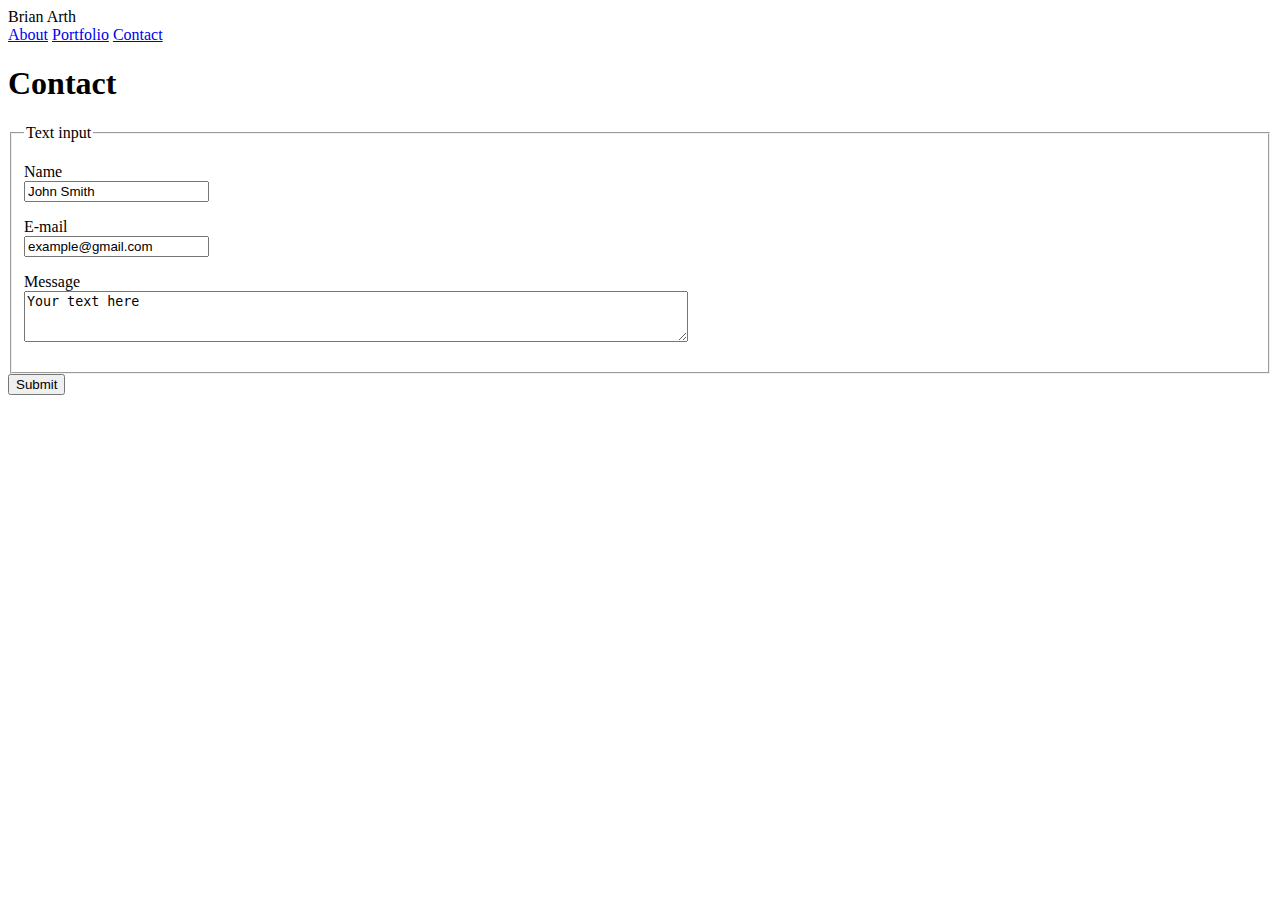
==== contact.html @ 86596c9a "2 of 3 done, no css yet" ====
<!DOCTYPE html>
<html>
    <head>
        <header>Brian Arth</header>
        <a href="index.html">About</a>
        <a href="portfolio.html">Portfolio</a>
        <a href="#">Contact</a>
    </head>

    <body>
        <h1>Contact</h1>
        <form>
            <fieldset>
                <legend>Text input</legend>
                <p>
                <label>Name</label>
                <br>
                <input type = "text"
                        id = "myText"
                        value = "John Smith" />
                </p>
                <p>
                <label>E-mail</label>
                <br>
                <input type = "text"
                        id = "mytext"
                        value = "example@gmail.com" />
                </p>
                <p>
                <label>Message</label>
                <br>
                <textarea id = "myTextArea"
                        rows = "3"
                        cols = "80">Your text here</textarea>
                </p>
            </fieldset>
        </form>

        <button type="button">Submit</button>

    </body>
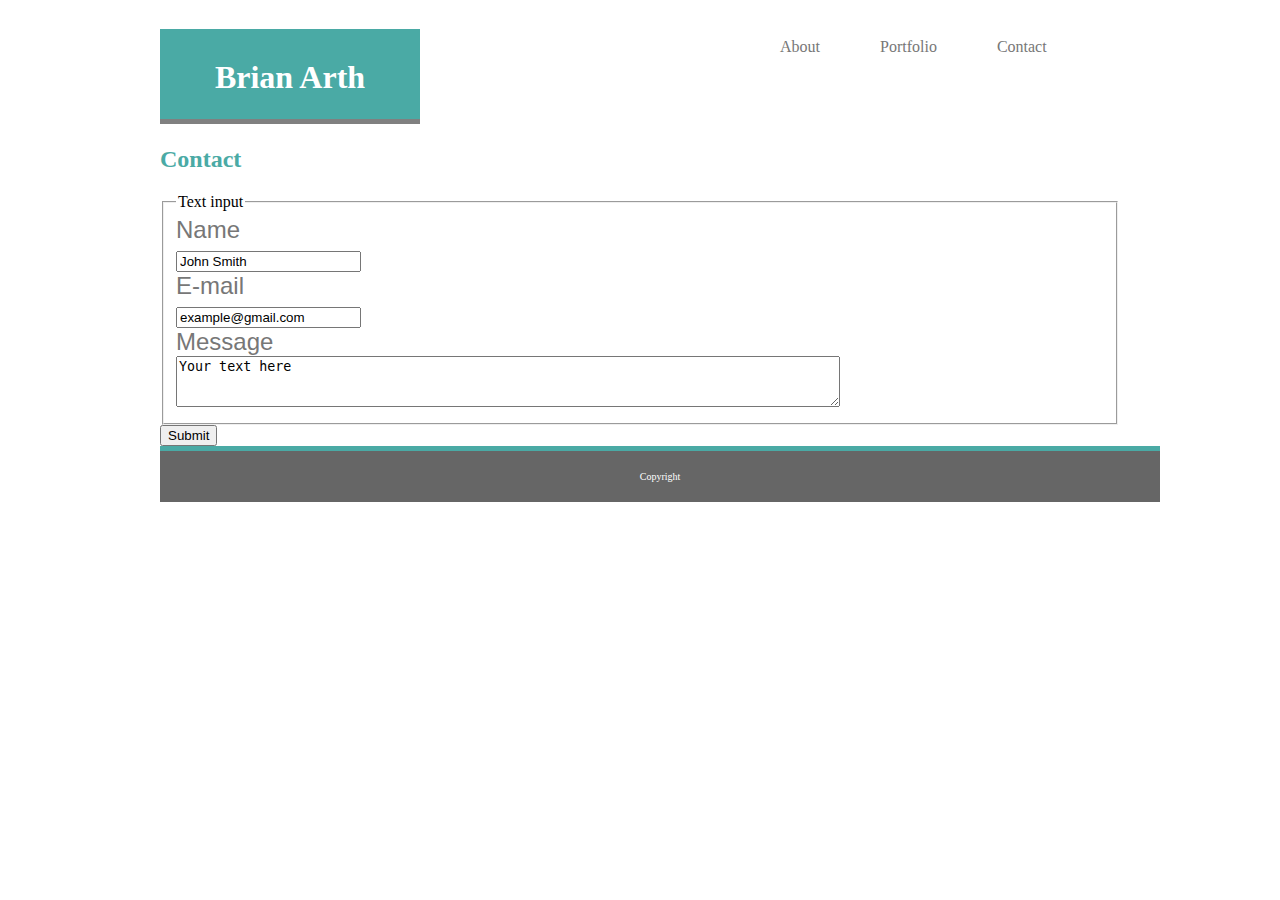
==== commit 3420d1d6: "Note quite there" ====
--- a/contact.html
+++ b/contact.html
@@ -1,14 +1,19 @@
 <!DOCTYPE html>
 <html>
     <head>
-        <header>Brian Arth</header>
-        <a href="index.html">About</a>
-        <a href="portfolio.html">Portfolio</a>
-        <a href="#">Contact</a>
+        <meta charset="UTF-8">
+        <title>Basic Portfolio</title>
+        <link rel="stylesheet" type="text/css" href="assets/css/style.css">
     </head>
 
     <body>
-        <h1>Contact</h1>
+        <div class="topline">
+            <h1>Brian Arth</h1>
+            <div id="links"><a href="index.html">About</a><a href="portfolio.html">Portfolio</a><a href="#">Contact</a>
+                </div>
+        </div>
+
+        <h2>Contact</h2>
         <form>
             <fieldset>
                 <legend>Text input</legend>
@@ -33,9 +38,11 @@
                         rows = "3"
                         cols = "80">Your text here</textarea>
                 </p>
+                
             </fieldset>
         </form>
 
         <button type="button">Submit</button>
+        <footer>Copyright</footer>
 
     </body>--- a/assets/css/style.css
+++ b/assets/css/style.css
@@ -0,0 +1,75 @@
+body {
+    font-family: Georgia, 'Times New Roman', Times, serif;
+    background: url("crossline-dots.png");
+    width: 960px;
+    margin-left: auto;
+    margin-right: auto;
+}
+
+.topline {
+    float: left;
+}
+
+
+h1 {
+    border-bottom: 5px solid gray;
+    float: left;
+    background-color: #4aaaa5;
+    color: white;
+    padding: 30px;
+    height: 30px;
+    width: 200px;
+    margin-right: 300px;
+    text-align: center;
+}
+
+#links {
+    float: right;
+    padding: 30px;
+    height: 30px;
+    width: 50px;
+}
+
+a {
+    color: #777777;
+    padding: 30px;
+    height: 30px;
+    width: 50px;
+    text-decoration: none;   
+}
+
+h2 {
+    clear: both;
+    color: #4aaaa5;
+}
+
+.body {
+    float: left;
+}
+
+#picture {
+    float: left;
+    margin-right: 10px;
+}
+p {
+    font-family: Arial, Helvetica, sans-serif;
+    color: #777777;
+    margin: auto;
+    font-size: 24px;
+}
+
+.images {
+    width: 100%;
+    float: left;
+}
+
+footer {
+    width: 100%;
+    text-align: center;
+    font-size: 10px;
+    background-color: #666666;
+    color: white;
+    border-top: 5px solid #4aaaa5;
+    padding: 20px;
+    margin: 20px, 10px, 5px, 10px;
+}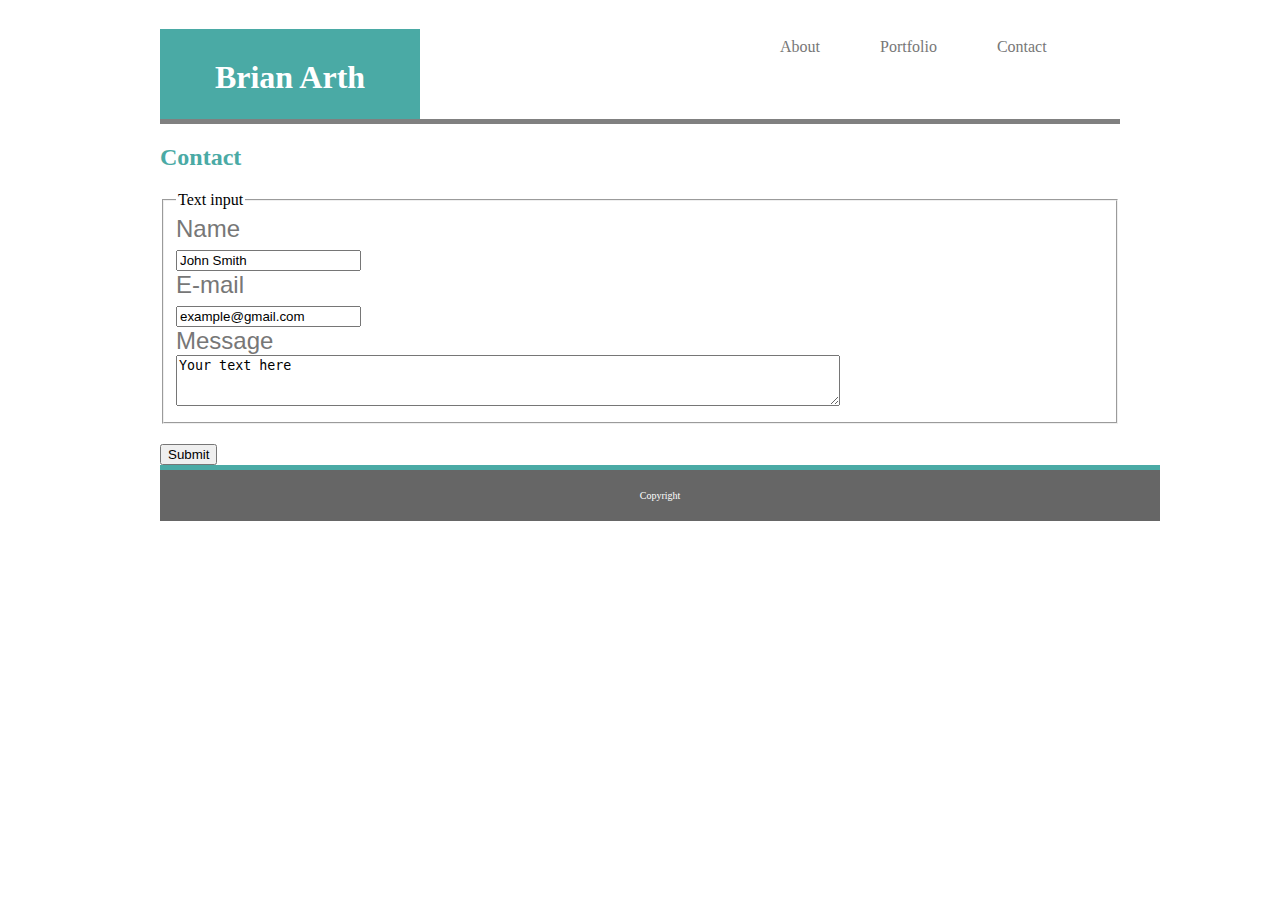
==== commit 6a4f45a7: "still not quite there" ====
--- a/contact.html
+++ b/contact.html
@@ -7,42 +7,47 @@
     </head>
 
     <body>
-        <div class="topline">
-            <h1>Brian Arth</h1>
-            <div id="links"><a href="index.html">About</a><a href="portfolio.html">Portfolio</a><a href="#">Contact</a>
-                </div>
+        <div class="wrapper">
+            <div class="topline">
+                <h1>Brian Arth</h1>
+                <div id="links"><a href="index.html">About</a><a href="portfolio.html">Portfolio</a><a href="#">Contact</a>
+                    </div>
+            </div>
+            <div class="body">
+                <h2>Contact</h2>
+                <form>
+                    <fieldset>
+                        <legend>Text input</legend>
+                        <p>
+                        <label>Name</label>
+                        <br>
+                        <input type = "text"
+                            id = "myText"
+                            value = "John Smith" />
+                        </p>
+                        <p>
+                        <label>E-mail</label>
+                        <br>
+                        <input type = "text"
+                            id = "mytext"
+                            value = "example@gmail.com" />
+                        </p>
+                        <p>
+                        <label>Message</label>
+                        <br>
+                        <textarea id = "myTextArea"
+                            rows = "3"
+                            cols = "80">Your text here</textarea>
+                        </p>
+                
+                    </fieldset>
+                </form>
+        
+                <button type="button">Submit</button>
+            <footer>Copyright</footer>
+            </div>
         </div>
+        
 
-        <h2>Contact</h2>
-        <form>
-            <fieldset>
-                <legend>Text input</legend>
-                <p>
-                <label>Name</label>
-                <br>
-                <input type = "text"
-                        id = "myText"
-                        value = "John Smith" />
-                </p>
-                <p>
-                <label>E-mail</label>
-                <br>
-                <input type = "text"
-                        id = "mytext"
-                        value = "example@gmail.com" />
-                </p>
-                <p>
-                <label>Message</label>
-                <br>
-                <textarea id = "myTextArea"
-                        rows = "3"
-                        cols = "80">Your text here</textarea>
-                </p>
-                
-            </fieldset>
-        </form>
-
-        <button type="button">Submit</button>
-        <footer>Copyright</footer>
-
-    </body>+    </body>
+</html>--- a/assets/css/style.css
+++ b/assets/css/style.css
@@ -1,6 +1,5 @@
 body {
     font-family: Georgia, 'Times New Roman', Times, serif;
-    background: url("crossline-dots.png");
     width: 960px;
     margin-left: auto;
     margin-right: auto;
@@ -12,7 +11,6 @@
 
 
 h1 {
-    border-bottom: 5px solid gray;
     float: left;
     background-color: #4aaaa5;
     color: white;
@@ -20,7 +18,12 @@
     height: 30px;
     width: 200px;
     margin-right: 300px;
+    margin-bottom: 0px;
     text-align: center;
+}
+
+.wrapper {
+    background: url("assets/images/crossline-dots.png" repeat top left;)
 }
 
 #links {
@@ -44,6 +47,7 @@
 }
 
 .body {
+    border-top: 5px solid gray;
     float: left;
 }
 
@@ -59,8 +63,8 @@
 }
 
 .images {
-    width: 100%;
-    float: left;
+    height: 100% auto;
+    width: 960px;
 }
 
 footer {
@@ -72,4 +76,21 @@
     border-top: 5px solid #4aaaa5;
     padding: 20px;
     margin: 20px, 10px, 5px, 10px;
+}
+
+form {
+    width: 960px;
+    margin-bottom: 20px;
+}
+
+.column {
+    float: left;
+    width: 50%;
+    padding: 10px;
+    height: 300px;
+}
+.row:after {
+    content: "";
+    display: table;
+    clear: both;
 }